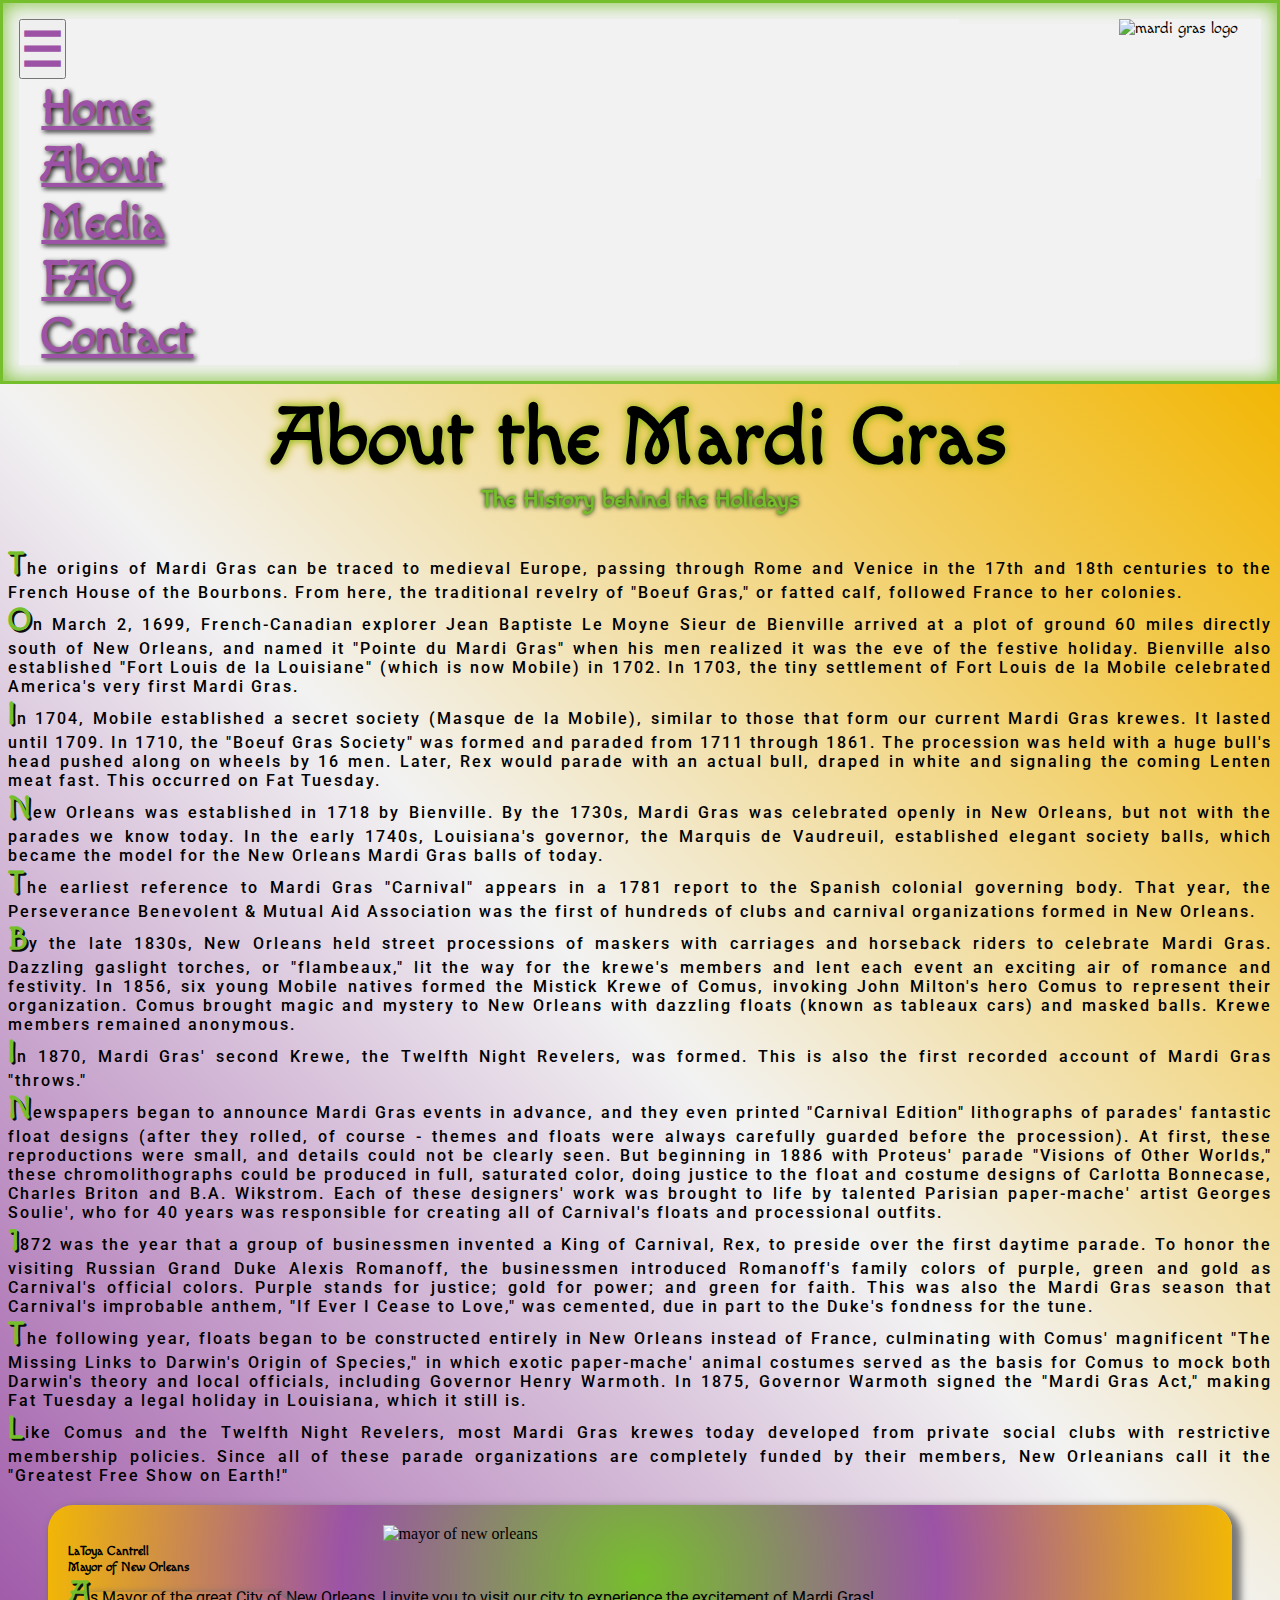
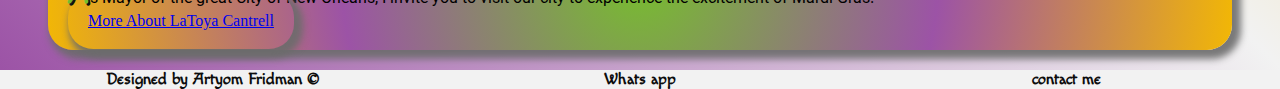
==== about.html @ a04aa250 "update" ====
<!DOCTYPE html>
<html lang="en">

<head>
    <meta charset="UTF-8">
    <meta http-equiv="X-UA-Compatible" content="IE=edge">
    <meta name="viewport" content="width=device-width, initial-scale=1.0">

    <!-- Bootstrap CSS -->
    <link href="https://cdn.jsdelivr.net/npm/bootstrap@5.1.3/dist/css/bootstrap.min.css" rel="stylesheet"
        integrity="sha384-1BmE4kWBq78iYhFldvKuhfTAU6auU8tT94WrHftjDbrCEXSU1oBoqyl2QvZ6jIW3" crossorigin="anonymous">
    <link rel="shortcut icon" href="pictures/general-cjQAi-2021.02.08.08.09.59-logo2021.png" type="image/x-icon">


    <title>Mardi Gras New Orleans/About</title>
    <!-- <link rel="stylesheet" href="HomePage.css"> -->
    <link rel="stylesheet" href="main.css">


</head>

<body>
    <header>
        <!-- menu bar -->
        <nav class="navbar navbar-expand-lg bg-light header1">

            <div class="container-fluid">
                <!-- <a class="navbar-brand" href="#">Navbar</a> -->
                <button class="navbar-toggler" type="button" data-bs-toggle="collapse" data-bs-target="#navbarNav"
                    aria-controls="navbarNav" aria-expanded="false" aria-label="Toggle navigation">
                    <span class="navbar-toggler-icon">&#9776</span>
                </button>
                <div class="collapse navbar-collapse" id="navbarNav">
                    <ul class="navbar-nav">
                        <li class="nav-item">
                            <a class="nav-link active" aria-current="page" href="index.html">Home</a>
                        </li>
                        <li class="nav-item">
                            <a class="nav-link" href="about.html">About</a>
                        </li>
                        <li class="nav-item">
                            <a class="nav-link" href="media.html">Media</a>
                        </li>
                        <li class="nav-item">
                            <a class="nav-link" href="faq.html">FAQ</a>
                        </li>
                        <li class="nav-item">
                            <a class="nav-link" href="contact.html">Contact</a>
                        </li>
                    </ul>
                </div>
            </div>
        </nav>
        <!-- <a class="menu" href="#"> -->
        <img class="heaer2" id="logo" src="pictures/general-cjQAi-2021.02.08.08.09.59-logo2021.png"
            alt="mardi gras logo">
    </header>
    <main>
        <h1>About the Mardi Gras</h1>
        <h2>The History behind the Holidays</h2>
        <p class="innertext">
            The origins of Mardi Gras can be traced to medieval Europe, passing through Rome and Venice in the 17th and
            18th
            centuries to the French House of the Bourbons. From here, the traditional revelry of "Boeuf Gras," or fatted
            calf,
            followed France to her colonies.</p>
        <p class="innertext">
            On March 2, 1699, French-Canadian explorer Jean Baptiste Le Moyne Sieur de Bienville arrived at a plot of
            ground 60
            miles directly south of New Orleans, and named it "Pointe du Mardi Gras" when his men realized it was the
            eve of the
            festive holiday. Bienville also established "Fort Louis de la Louisiane" (which is now Mobile) in 1702. In
            1703, the
            tiny settlement of Fort Louis de la Mobile celebrated America's very first Mardi Gras.
        </p>
        <p class="innertext">
            In 1704, Mobile established a secret society (Masque de la Mobile), similar to those that form our current
            Mardi
            Gras krewes. It lasted until 1709. In 1710, the "Boeuf Gras Society" was formed and paraded from 1711
            through 1861.
            The procession was held with a huge bull's head pushed along on wheels by 16 men. Later, Rex would parade
            with an
            actual bull, draped in white and signaling the coming Lenten meat fast. This occurred on Fat Tuesday.
        </p>
        <p class="innertext">
            New Orleans was established in 1718 by Bienville. By the 1730s, Mardi Gras was celebrated openly in New
            Orleans, but
            not with the parades we know today. In the early 1740s, Louisiana's governor, the Marquis de Vaudreuil,
            established
            elegant society balls, which became the model for the New Orleans Mardi Gras balls of today.
        </p>
        <p class="innertext">
            The earliest reference to Mardi Gras "Carnival" appears in a 1781 report to the Spanish colonial governing
            body.
            That year, the Perseverance Benevolent & Mutual Aid Association was the first of hundreds of clubs and
            carnival
            organizations formed in New Orleans.
        </p>
        <p class="innertext">
            By the late 1830s, New Orleans held street processions of maskers with carriages and horseback riders to
            celebrate
            Mardi Gras. Dazzling gaslight torches, or "flambeaux," lit the way for the krewe's members and lent each
            event an
            exciting air of romance and festivity. In 1856, six young Mobile natives formed the Mistick Krewe of Comus,
            invoking
            John Milton's hero Comus to represent their organization. Comus brought magic and mystery to New Orleans
            with
            dazzling floats (known as tableaux cars) and masked balls. Krewe members remained anonymous.
        </p>
        <p class="innertext">
            In 1870, Mardi Gras' second Krewe, the Twelfth Night Revelers, was formed. This is also the first recorded
            account
            of Mardi Gras "throws."
        </p>
        <p class="innertext">
            Newspapers began to announce Mardi Gras events in advance, and they even printed "Carnival Edition"
            lithographs of
            parades' fantastic float designs (after they rolled, of course - themes and floats were always carefully
            guarded
            before the procession). At first, these reproductions were small, and details could not be clearly seen. But
            beginning in 1886 with Proteus' parade "Visions of Other Worlds," these chromolithographs could be produced
            in full,
            saturated color, doing justice to the float and costume designs of Carlotta Bonnecase, Charles Briton and
            B.A.
            Wikstrom. Each of these designers' work was brought to life by talented Parisian paper-mache' artist Georges
            Soulie', who for 40 years was responsible for creating all of Carnival's floats and processional outfits.
        </p>
        <p class="innertext">
            1872 was the year that a group of businessmen invented a King of Carnival, Rex, to preside over the first
            daytime
            parade. To honor the visiting Russian Grand Duke Alexis Romanoff, the businessmen introduced Romanoff's
            family
            colors of purple, green and gold as Carnival's official colors. Purple stands for justice; gold for power;
            and green
            for faith. This was also the Mardi Gras season that Carnival's improbable anthem, "If Ever I Cease to Love,"
            was
            cemented, due in part to the Duke's fondness for the tune.
        </p>
        <p class="innertext">
            The following year, floats began to be constructed entirely in New Orleans instead of France, culminating
            with
            Comus' magnificent "The Missing Links to Darwin's Origin of Species," in which exotic paper-mache' animal
            costumes
            served as the basis for Comus to mock both Darwin's theory and local officials, including Governor Henry
            Warmoth. In
            1875, Governor Warmoth signed the "Mardi Gras Act," making Fat Tuesday a legal holiday in Louisiana, which
            it still
            is.
        </p>
        <p class="innertext">
            Like Comus and the Twelfth Night Revelers, most Mardi Gras krewes today developed from private social clubs
            with
            restrictive membership policies. Since all of these parade organizations are completely funded by their
            members, New
            Orleanians call it the "Greatest Free Show on Earth!"
        </p>
        <section>
            <div class="row rowmargin">
                <div class="col-sm-3">
                    <div class="card border transition">
                        <img src="pictures/xmardigras-mayor-2019.jpg.pagespeed.ic.0ZitX568BS.webp" d-flex
                            class="card-img-top" style="height: 200px; width: 45%; margin: 0 27.5%;"
                            alt="mayor of new orleans">
                        <div class="card-body card-border">
                            <h5 class="card-title">LaToya Cantrell</h5>
                            <h5 class="card-title">Mayor of New Orleans</h5>
                            <p class="card-text">As Mayor of the great City of New Orleans, I invite you to visit our
                                city to experience the excitement of Mardi Gras!</p>
                            <a href="https://www.wikiwand.com/en/LaToya_Cantrell" class="btn text-reset border">More
                                About LaToya Cantrell</a>
                        </div>
                    </div>
                </div>
            </div>
        </section>
    </main>
    <footer>
        <a>Designed by Artyom Fridman &copy;</a>
        <a href="http://wa.me/972506095185" target="_blank">Whats app</a>
        <a href="mailto:artyomkin@gmail.com">contact me</a>
    </footer>
    <script src="https://cdn.jsdelivr.net/npm/bootstrap@5.1.3/dist/js/bootstrap.bundle.min.js"
        integrity="sha384-ka7Sk0Gln4gmtz2MlQnikT1wXgYsOg+OMhuP+IlRH9sENBO0LRn5q+8nbTov4+1p" crossorigin="anonymous">
    </script>
</body>

</html>
---- main.css ----
@import url("https://fonts.googleapis.com/css2?family=Bebas+Neue&family=Bungee+Shade&family=Macondo&family=Satisfy&display=swap");
@import url("https://fonts.googleapis.com/css2?family=Bebas+Neue&family=Bungee+Shade&family=Macondo&family=Roboto:wght@300&family=Satisfy&display=swap");
.carousel-caption {
  color: #F2F2F2;
  font-family: "Roboto", sans-serif;
  font-size: 2rem;
  font-weight: 900;
  text-shadow: 2px 2px #0D0D0D;
}

.w-100 {
  height: 90vh;
}

.rowmargin {
  margin: 20px 20px 0 20px;
}

.col-margin {
  margin-bottom: 20px;
}

.card-height {
  height: 70vh;
  margin-bottom: 0;
  display: -webkit-box;
  display: -ms-flexbox;
  display: flex;
  -webkit-box-orient: vertical;
  -webkit-box-direction: normal;
      -ms-flex-direction: column;
          flex-direction: column;
  -webkit-transform: scale(1);
          transform: scale(1);
}

.border {
  padding: 20px;
  border-radius: 25px;
  -webkit-box-shadow: 5px 5px 7px 4px #6b6b6be6;
          box-shadow: 5px 5px 7px 4px #6b6b6be6;
}

.img-border {
  height: -webkit-fit-content;
  height: -moz-fit-content;
  height: fit-content;
  border-radius: 25px;
}

.transition {
  -webkit-transform: scale(1);
          transform: scale(1);
  background: #76bf2c;
  background: radial-gradient(circle, rgba(118, 191, 44, 0.1) 0%, rgba(156, 83, 166, 0.1) 50%, rgba(242, 183, 5, 0.1) 100%);
}

.transition:hover {
  -webkit-transform: scale(1);
          transform: scale(1);
  -webkit-transition: 1s ease;
  transition: 1s ease;
}

.btn:hover {
  background: #9c53a6;
  background: linear-gradient(126deg, #9c53a6 0%, #f2f2f2 50%, #f2b705 100%);
  font-weight: 600;
}

p {
  font-family: "Roboto", sans-serif;
  text-align: justify;
}

p::first-letter {
  font-size: 200%;
  font-family: "Macondo", cursive;
  font-weight: bolder;
  color: #76BF2C;
  text-shadow: 2px 2px #0D0D0D;
}

section {
  margin: 20px;
}

.transition {
  -webkit-transform: scale(1);
          transform: scale(1);
  background: #76bf2c;
  background: radial-gradient(circle, #76bf2c 0%, #9c53a6 50%, #f2b705 100%);
}

.transition:hover {
  -webkit-transform: scale(1.1);
          transform: scale(1.1);
  -webkit-transition: 1s ease;
  transition: 1s ease;
}

section {
  margin-bottom: 0;
  padding-bottom: 20px;
}

h2 {
  text-align: center;
  font-weight: 900;
  color: #76BF2C;
  text-shadow: 0 0 5px #0D0D0D, 0 0 3px #76BF2C;
}

.innertext {
  letter-spacing: 1.5pt;
  font-weight: 500;
}

.photo-container {
  display: -ms-grid;
  display: grid;
  -ms-grid-columns: (0.5fr)[2];
      grid-template-columns: repeat(2, 0.5fr);
  -ms-grid-rows: (0.5fr)[5];
      grid-template-rows: repeat(5, 0.5fr);
  -webkit-column-gap: 50%;
          column-gap: 50%;
}

.gallery1 {
  margin: 10px auto;
  display: block;
  width: 150px;
  height: 100px;
  border-radius: 10px 0 5px 0;
  -webkit-transform: scale(1);
          transform: scale(1);
  -webkit-box-shadow: 5px 5px 8px 7px #76BF2C;
          box-shadow: 5px 5px 8px 7px #76BF2C;
  opacity: 0.6;
}

.gallery {
  display: none;
}

.gallery1:hover {
  -webkit-transform: scale(1.1);
          transform: scale(1.1);
  opacity: 1;
  -webkit-transition: 1s ease;
  transition: 1s ease;
}

.gallery1:hover + .gallery {
  display: block;
  position: absolute;
  float: right;
  top: 38%;
  left: 25%;
  width: 50%;
  height: 35rem;
  z-index: 1000;
}

.pictures {
  display: -webkit-box;
  display: -ms-flexbox;
  display: flex;
  -webkit-box-orient: horizontal;
  -webkit-box-direction: normal;
      -ms-flex-direction: row;
          flex-direction: row;
  margin: 50px;
}

.video {
  margin-top: 20px;
  display: -webkit-box;
  display: -ms-flexbox;
  display: flex;
  -webkit-box-orient: horizontal;
  -webkit-box-direction: normal;
      -ms-flex-direction: row;
          flex-direction: row;
  -ms-flex-pack: distribute;
      justify-content: space-around;
}

.accordion-item:nth-child(2n+0) {
  background: #9c53a6;
  background: -webkit-gradient(linear, left top, right top, color-stop(50%, #9c53a6), to(#f2b705));
  background: linear-gradient(90deg, #9c53a6 50%, #f2b705 100%);
}

.accordion-item:nth-child(odd) {
  background: #9c53a6;
  background: -webkit-gradient(linear, right top, left top, color-stop(50%, #9c53a6), to(#f2b705));
  background: linear-gradient(270deg, #9c53a6 50%, #f2b705 100%);
}

.accordion-body {
  font-family: "Roboto", sans-serif;
}

.odd {
  background: linear-gradient(45deg, #9c53a6 0%, #f2f2f2 50%, #f2b705 100%);
}

.even {
  background: linear-gradient(315deg, #9c53a6 0%, #f2f2f2 50%, #f2b705 100%);
}

.accordion-button {
  color: #0D0D0D;
  font-weight: bold;
  text-shadow: 1px 1px #76BF2C;
}

.accordion-button:not(.collapsed) {
  color: #0D0D0D;
  background-color: #76BF2C;
}

.accordion-button:not(.collapsed)::after {
  background-image: url("data:image/svg+xml,%3csvg xmlns='http://www.w3.org/2000/svg' viewBox='0 0 16 16' fill='%23212529'%3e%3cpath fill-rule='evenodd' d='M1.646 4.646a.5.5 0 0 1 .708 0L8 10.293l5.646-5.647a.5.5 0 0 1 .708.708l-6 6a.5.5 0 0 1-.708 0l-6-6a.5.5 0 0 1 0-.708z'/%3e%3c/svg%3e");
  -webkit-transform: rotate(-180deg);
          transform: rotate(-180deg);
}

h2 {
  margin-bottom: 2rem;
}

.container {
  background-color: rgba(118, 191, 44, 0.5);
  border-radius: 15px;
  -webkit-box-shadow: 4px 4px 4px rgba(0, 0, 0, 0.5);
          box-shadow: 4px 4px 4px rgba(0, 0, 0, 0.5);
  width: 25rem;
  padding: 20px;
}

.formControl {
  font-family: "Macondo", cursive;
  color: #0D0D0D;
  margin-bottom: 0.5rem;
}

.formControl input,
textarea {
  border: 2px solid #9C53A6;
  border-radius: 4px;
  display: block;
  width: 100%;
  padding: 10px;
  font-size: 1.1rem;
}

.formControl input:focus,
textarea:focus {
  outline: 0;
  border-color: #F2B705;
}

.formControl.success input {
  border: solid 5px #76BF2C;
}

.formControl.error input {
  border-color: #F2B705;
}

.formControl small {
  color: #9C53A6;
  visibility: hidden;
}

.formControl.error small {
  visibility: visible;
}

input[type=submit] {
  background: #76bf2c;
  background: radial-gradient(circle, rgba(118, 191, 44, 0.7) 5%, rgba(156, 83, 166, 0.5) 60%, rgba(242, 183, 5, 0.5) 90%);
  border: 2px solid #9C53A6;
  border-radius: 4px;
  color: #F2F2F2;
  font-weight: bold;
  display: block;
  font-size: 1rem;
  margin-top: 1rem;
  padding: 0.5rem;
  width: 100%;
}

@media (min-width: 1550px) {
  .gallery1:hover + .gallery {
    display: block;
    position: absolute;
    float: right;
    left: 25%;
    width: 50%;
    height: 35rem;
    z-index: 1000;
  }
}

@media (max-width: 1250px) {
  .video {
    -webkit-box-orient: vertical;
    -webkit-box-direction: normal;
        -ms-flex-direction: column;
            flex-direction: column;
    -ms-flex-flow: wrap;
        flex-flow: wrap;
    -webkit-column-gap: 10rem;
            column-gap: 10rem;
    row-gap: 3rem;
  }
  .gallery1:hover + .gallery {
    display: block;
    position: absolute;
    float: right;
    top: 45%;
    left: 25%;
    width: 50%;
    height: 25rem;
    z-index: 1000;
  }
}

@media (max-width: 992px) {
  .col-sm-3 {
    -ms-flex-preferred-size: auto;
        flex-basis: auto;
    width: 50%;
  }
  .w-100 {
    height: 60vh;
  }
  .photo-container {
    display: -webkit-box;
    display: -ms-flexbox;
    display: flex;
    -webkit-box-orient: horizontal;
    -webkit-box-direction: normal;
        -ms-flex-direction: row;
            flex-direction: row;
    -ms-flex-flow: row;
        flex-flow: row;
    -ms-flex-wrap: wrap;
        flex-wrap: wrap;
    -webkit-box-pack: justify;
        -ms-flex-pack: justify;
            justify-content: space-between;
  }
  .gallery1:hover + .gallery {
    display: block;
    position: absolute;
    float: right;
    top: 55%;
    left: 22.5%;
    width: 55%;
    height: 20rem;
    z-index: 1000;
  }
}

@media (max-width: 600px) {
  .w-100 {
    height: 40vh;
  }
  .photo-container {
    display: -ms-grid;
    display: grid;
    -ms-grid-columns: (0.5fr)[2];
        grid-template-columns: repeat(2, 0.5fr);
    -ms-grid-rows: (0.5fr)[4];
        grid-template-rows: repeat(4, 0.5fr);
    -webkit-column-gap: 10px;
            column-gap: 10px;
  }
  .gallery1:hover + .gallery {
    display: block;
    position: absolute;
    float: right;
    top: 80%;
    left: 2.5%;
    width: 95%;
    height: 15rem;
    z-index: 1000;
  }
  .gallery1:hover + .gallery2 {
    display: block;
    position: absolute;
    float: right;
    top: 50%;
    left: 2.5%;
    width: 95%;
    height: 15rem;
    z-index: 1000;
  }
  .col-sm-3 {
    -ms-flex-preferred-size: auto;
        flex-basis: auto;
    width: 100%;
  }
}

* {
  margin: 0;
  padding: 0;
  -webkit-box-sizing: border-box;
          box-sizing: border-box;
}

body {
  display: -webkit-box;
  display: -ms-flexbox;
  display: flex;
  -webkit-box-orient: vertical;
  -webkit-box-direction: normal;
      -ms-flex-direction: column;
          flex-direction: column;
  min-height: 100vh;
}

header {
  -webkit-box-shadow: inset 0 0 20px #76BF2C;
          box-shadow: inset 0 0 20px #76BF2C;
  border: #76BF2C solid;
  display: -ms-grid;
  display: grid;
  -ms-grid-columns: (1fr)[4];
      grid-template-columns: repeat(4, 1fr);
  padding-right: 0;
  background-color: #F2F2F2;
  font-family: "Macondo", cursive;
  background-color: #F2F2F2;
  background: -webkit-gradient(linear, left top, right top, color-stop(100%, #f2f2f2), color-stop(33%, #76bf2c));
  background: linear-gradient(90deg, #f2f2f2 100%, #76bf2c 33%);
}

.navbar {
  padding-top: 0;
  padding-bottom: 0;
  margin-top: 1rem;
  margin-bottom: 1rem;
  margin-left: 1rem;
}

.navbar-toggler-icon {
  font-size: 3rem;
  font-weight: bold;
  color: #9C53A6;
}

.header1 {
  -ms-grid-column: 1;
  -ms-grid-column-span: 3;
  grid-column: 1/4;
  font-size: 3rem;
  font-weight: 900;
  background-color: #F2F2F2 !important;
}

.header2 {
  grid-column: 4/-1;
  grid-column-end: 4;
  font-weight: 900;
  padding-right: 0;
}

.nav-link {
  margin-left: 1.4rem;
  -webkit-transform: scale(1);
          transform: scale(1);
  color: #9C53A6 !important;
  text-shadow: 2px 2px 5px #0D0D0D;
}

.nav-link:hover {
  -webkit-transform: scale(1.2);
          transform: scale(1.2);
  -webkit-transition: 1s ease;
  transition: 1s ease;
  color: #0D0D0D !important;
  font-weight: 900 !important;
}

#logo {
  margin-left: 10rem;
  margin-top: 1rem;
  margin-bottom: 1rem;
  margin-right: 1rem;
  height: 10rem;
  background: -webkit-gradient(linear, right top, left top, color-stop(100%, #f2f2f2), color-stop(33%, #76bf2c));
  background: linear-gradient(270deg, #f2f2f2 100%, #76bf2c 33%);
}

main {
  padding-top: 0.5rem;
  padding-left: 0.5rem;
  padding-right: 0.5rem;
  background: linear-gradient(45deg, #9c53a6 0%, #f2f2f2 50%, #f2b705 100%);
  min-height: 80.5vh;
}

h1 {
  font-size: 5rem;
  text-align: center;
  font-weight: 900;
  text-shadow: 0 0 8px #76BF2C, 0 0 11px #F2B705;
}

h1,
h2,
h5 {
  font-family: "Macondo", cursive;
}

p {
  font-family: "Roboto", sans-serif;
}

footer {
  display: -ms-grid;
  display: grid;
  -ms-grid-columns: (1fr)[3];
      grid-template-columns: repeat(3, 1fr);
  font-family: "Macondo", cursive;
  background-color: #F2F2F2;
  margin-top: auto;
}

footer a {
  display: -webkit-box;
  display: -ms-flexbox;
  display: flex;
  -webkit-box-pack: center;
      -ms-flex-pack: center;
          justify-content: center;
  color: #0D0D0D;
  font-weight: 600;
  text-decoration: none;
}
/*# sourceMappingURL=main.css.map */
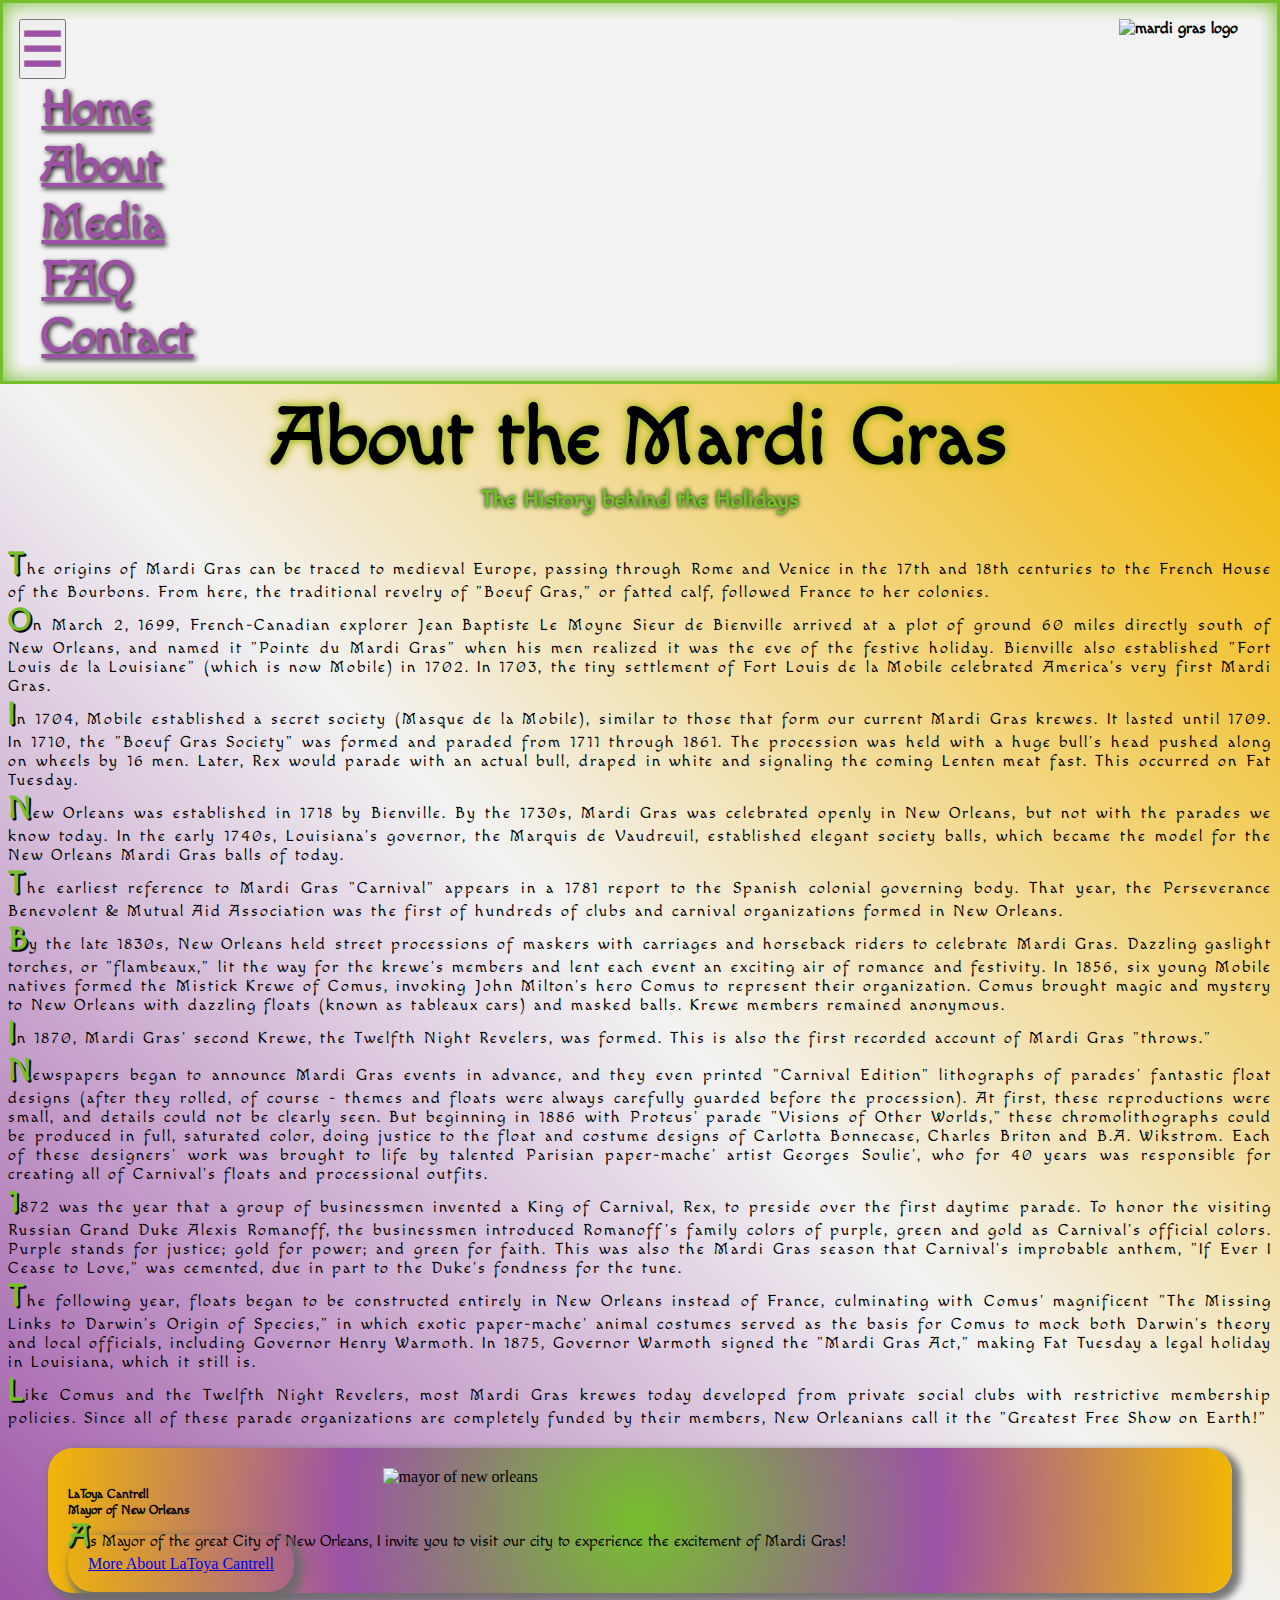
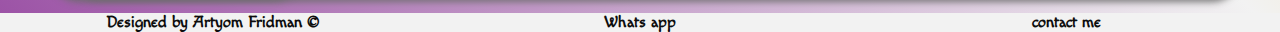
==== commit 27f03b1d: "responsive update" ====
--- a/about.html
+++ b/about.html
@@ -52,7 +52,7 @@
             </div>
         </nav>
         <!-- <a class="menu" href="#"> -->
-        <img class="heaer2" id="logo" src="pictures/general-cjQAi-2021.02.08.08.09.59-logo2021.png"
+        <img class="header2" id="logo" src="pictures/general-cjQAi-2021.02.08.08.09.59-logo2021.png"
             alt="mardi gras logo">
     </header>
     <main>
@@ -158,7 +158,7 @@
             <div class="row rowmargin">
                 <div class="col-sm-3">
                     <div class="card border transition">
-                        <img src="pictures/xmardigras-mayor-2019.jpg.pagespeed.ic.0ZitX568BS.webp" d-flex
+                        <img src="pictures/xmardigras-mayor-2019.jpg.pagespeed.ic.0ZitX568BS.webp"
                             class="card-img-top" style="height: 200px; width: 45%; margin: 0 27.5%;"
                             alt="mayor of new orleans">
                         <div class="card-body card-border">
@@ -184,4 +184,4 @@
     </script>
 </body>
 
-</html>+</html>
--- a/main.css
+++ b/main.css
@@ -69,13 +69,12 @@
 }
 
 p {
-  font-family: "Roboto", sans-serif;
+  font-family: "Macondo", "Pattaya", "Henny Penny", cursive !important;
   text-align: justify;
 }
 
 p::first-letter {
   font-size: 200%;
-  font-family: "Macondo", cursive;
   font-weight: bolder;
   color: #76BF2C;
   text-shadow: 2px 2px #0D0D0D;
@@ -117,21 +116,20 @@
 }
 
 .photo-container {
+  width: 80%;
+  margin: 100px auto 50px;
   display: -ms-grid;
   display: grid;
-  -ms-grid-columns: (0.5fr)[2];
-      grid-template-columns: repeat(2, 0.5fr);
-  -ms-grid-rows: (0.5fr)[5];
-      grid-template-rows: repeat(5, 0.5fr);
-  -webkit-column-gap: 50%;
-          column-gap: 50%;
-}
-
-.gallery1 {
+  -ms-grid-columns: (minmax(250px, 1fr))[auto-fit];
+      grid-template-columns: repeat(auto-fit, minmax(250px, 1fr));
+  grid-gap: 30px;
+}
+
+.photo-container .gallery1 {
   margin: 10px auto;
   display: block;
-  width: 150px;
-  height: 100px;
+  width: 200px;
+  height: 150px;
   border-radius: 10px 0 5px 0;
   -webkit-transform: scale(1);
           transform: scale(1);
@@ -140,38 +138,43 @@
   opacity: 0.6;
 }
 
-.gallery {
-  display: none;
-}
-
-.gallery1:hover {
+.photo-container .gallery1:hover {
   -webkit-transform: scale(1.1);
           transform: scale(1.1);
   opacity: 1;
   -webkit-transition: 1s ease;
   transition: 1s ease;
-}
-
-.gallery1:hover + .gallery {
-  display: block;
+  cursor: pointer;
+}
+
+.full-img {
+  width: 100%;
+  height: 100vh;
+  background-color: rgba(13, 13, 13, 0.5);
+  position: fixed;
+  top: 50px;
+  left: 0;
+  padding: 50px;
+  display: none;
+  -ms-flex-line-pack: center;
+      align-content: center;
+  -webkit-box-pack: center;
+      -ms-flex-pack: center;
+          justify-content: center;
+  z-index: 100;
+}
+
+.full-img img {
+  width: 90%;
+}
+
+.full-img span {
   position: absolute;
-  float: right;
-  top: 38%;
-  left: 25%;
-  width: 50%;
-  height: 35rem;
-  z-index: 1000;
-}
-
-.pictures {
-  display: -webkit-box;
-  display: -ms-flexbox;
-  display: flex;
-  -webkit-box-orient: horizontal;
-  -webkit-box-direction: normal;
-      -ms-flex-direction: row;
-          flex-direction: row;
-  margin: 50px;
+  top: 2%;
+  right: 2%;
+  font-size: 30px;
+  color: #fff;
+  cursor: pointer;
 }
 
 .video {
@@ -242,7 +245,7 @@
 }
 
 .formControl {
-  font-family: "Macondo", cursive;
+  font-family: "Macondo", "Pattaya", "Henny Penny", cursive;
   color: #0D0D0D;
   margin-bottom: 0.5rem;
 }
@@ -294,18 +297,6 @@
   width: 100%;
 }
 
-@media (min-width: 1550px) {
-  .gallery1:hover + .gallery {
-    display: block;
-    position: absolute;
-    float: right;
-    left: 25%;
-    width: 50%;
-    height: 35rem;
-    z-index: 1000;
-  }
-}
-
 @media (max-width: 1250px) {
   .video {
     -webkit-box-orient: vertical;
@@ -318,16 +309,6 @@
             column-gap: 10rem;
     row-gap: 3rem;
   }
-  .gallery1:hover + .gallery {
-    display: block;
-    position: absolute;
-    float: right;
-    top: 45%;
-    left: 25%;
-    width: 50%;
-    height: 25rem;
-    z-index: 1000;
-  }
 }
 
 @media (max-width: 992px) {
@@ -339,31 +320,9 @@
   .w-100 {
     height: 60vh;
   }
-  .photo-container {
-    display: -webkit-box;
-    display: -ms-flexbox;
-    display: flex;
-    -webkit-box-orient: horizontal;
-    -webkit-box-direction: normal;
-        -ms-flex-direction: row;
-            flex-direction: row;
-    -ms-flex-flow: row;
-        flex-flow: row;
-    -ms-flex-wrap: wrap;
-        flex-wrap: wrap;
-    -webkit-box-pack: justify;
-        -ms-flex-pack: justify;
-            justify-content: space-between;
-  }
-  .gallery1:hover + .gallery {
-    display: block;
-    position: absolute;
-    float: right;
-    top: 55%;
-    left: 22.5%;
-    width: 55%;
-    height: 20rem;
-    z-index: 1000;
+  .full-img {
+    height: 65%;
+    padding: 20px;
   }
 }
 
@@ -371,40 +330,20 @@
   .w-100 {
     height: 40vh;
   }
-  .photo-container {
-    display: -ms-grid;
-    display: grid;
-    -ms-grid-columns: (0.5fr)[2];
-        grid-template-columns: repeat(2, 0.5fr);
-    -ms-grid-rows: (0.5fr)[4];
-        grid-template-rows: repeat(4, 0.5fr);
-    -webkit-column-gap: 10px;
-            column-gap: 10px;
-  }
-  .gallery1:hover + .gallery {
-    display: block;
-    position: absolute;
-    float: right;
-    top: 80%;
-    left: 2.5%;
-    width: 95%;
-    height: 15rem;
-    z-index: 1000;
-  }
-  .gallery1:hover + .gallery2 {
-    display: block;
-    position: absolute;
-    float: right;
-    top: 50%;
-    left: 2.5%;
-    width: 95%;
-    height: 15rem;
-    z-index: 1000;
+  .full-img {
+    height: 60%;
+    padding: 20px;
   }
   .col-sm-3 {
     -ms-flex-preferred-size: auto;
         flex-basis: auto;
     width: 100%;
+  }
+}
+
+@media (min-width: 450px) {
+  iframe {
+    display: none;
   }
 }
 
@@ -436,7 +375,7 @@
       grid-template-columns: repeat(4, 1fr);
   padding-right: 0;
   background-color: #F2F2F2;
-  font-family: "Macondo", cursive;
+  font-family: "Macondo", "Pattaya", "Henny Penny", cursive;
   background-color: #F2F2F2;
   background: -webkit-gradient(linear, left top, right top, color-stop(100%, #f2f2f2), color-stop(33%, #76bf2c));
   background: linear-gradient(90deg, #f2f2f2 100%, #76bf2c 33%);
@@ -517,7 +456,7 @@
 h1,
 h2,
 h5 {
-  font-family: "Macondo", cursive;
+  font-family: "Macondo", "Pattaya", "Henny Penny", cursive;
 }
 
 p {
@@ -529,7 +468,7 @@
   display: grid;
   -ms-grid-columns: (1fr)[3];
       grid-template-columns: repeat(3, 1fr);
-  font-family: "Macondo", cursive;
+  font-family: "Macondo", "Pattaya", "Henny Penny", cursive;
   background-color: #F2F2F2;
   margin-top: auto;
 }
